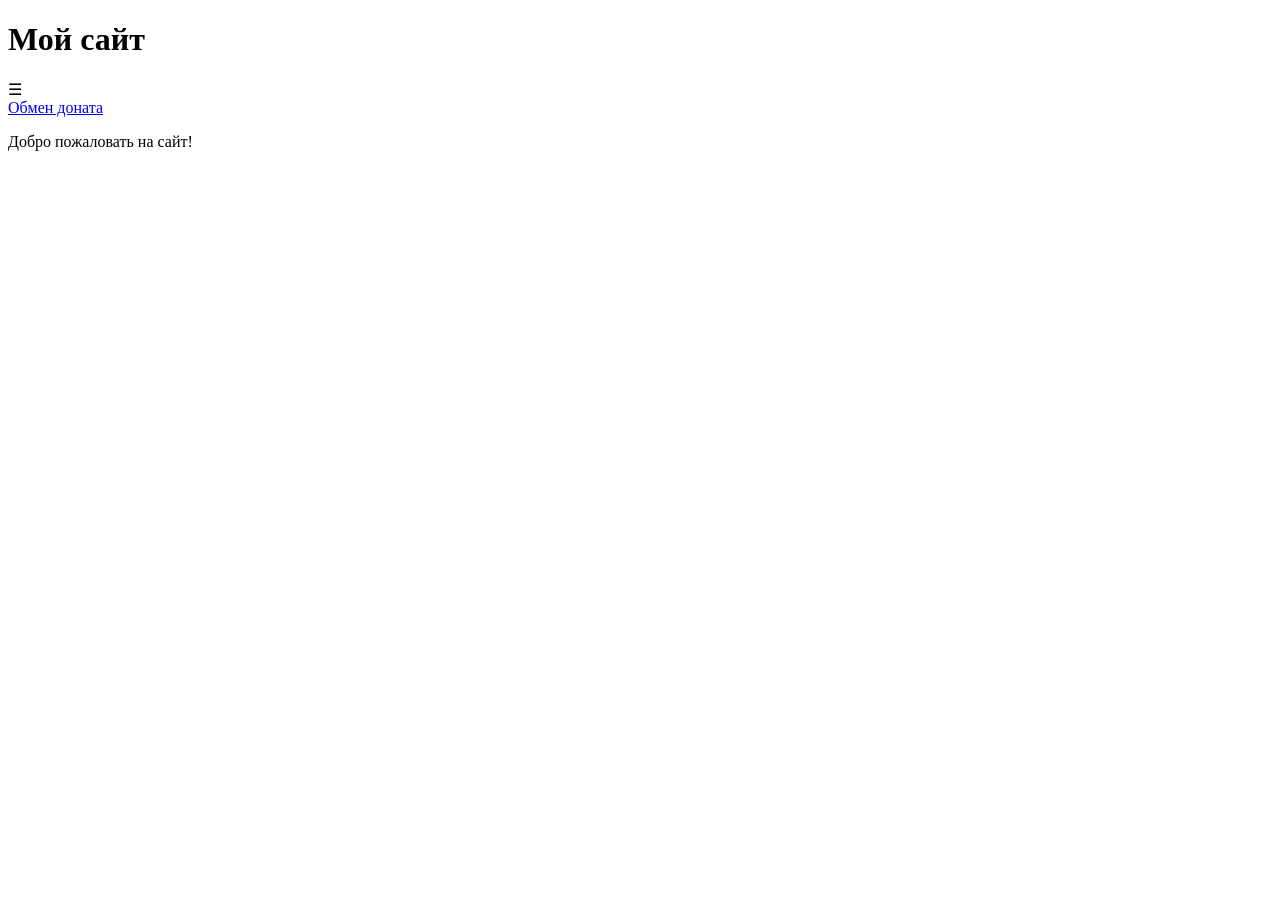
==== index.html @ e814c1aa "Create index.html" ====
<!DOCTYPE html>
<html lang="ru">
<head>
    <meta charset="UTF-8">
    <meta name="viewport" content="width=device-width, initial-scale=1.0">
    <title>Мой сайт</title>
    <link rel="stylesheet" href="style.css">
</head>
<body>
    <header>
        <h1>Мой сайт</h1>
        <div class="menu-icon" onclick="toggleMenu()">☰</div>
        <nav id="menu">
            <a href="shop.html">Обмен доната</a>
            <!-- можно добавить другие разделы сюда -->
        </nav>
    </header>

    <main>
        <p>Добро пожаловать на сайт!</p>
    </main>

    <script>
        function toggleMenu() {
            document.getElementById('menu').classList.toggle('active');
        }
    </script>
</body>
</html>
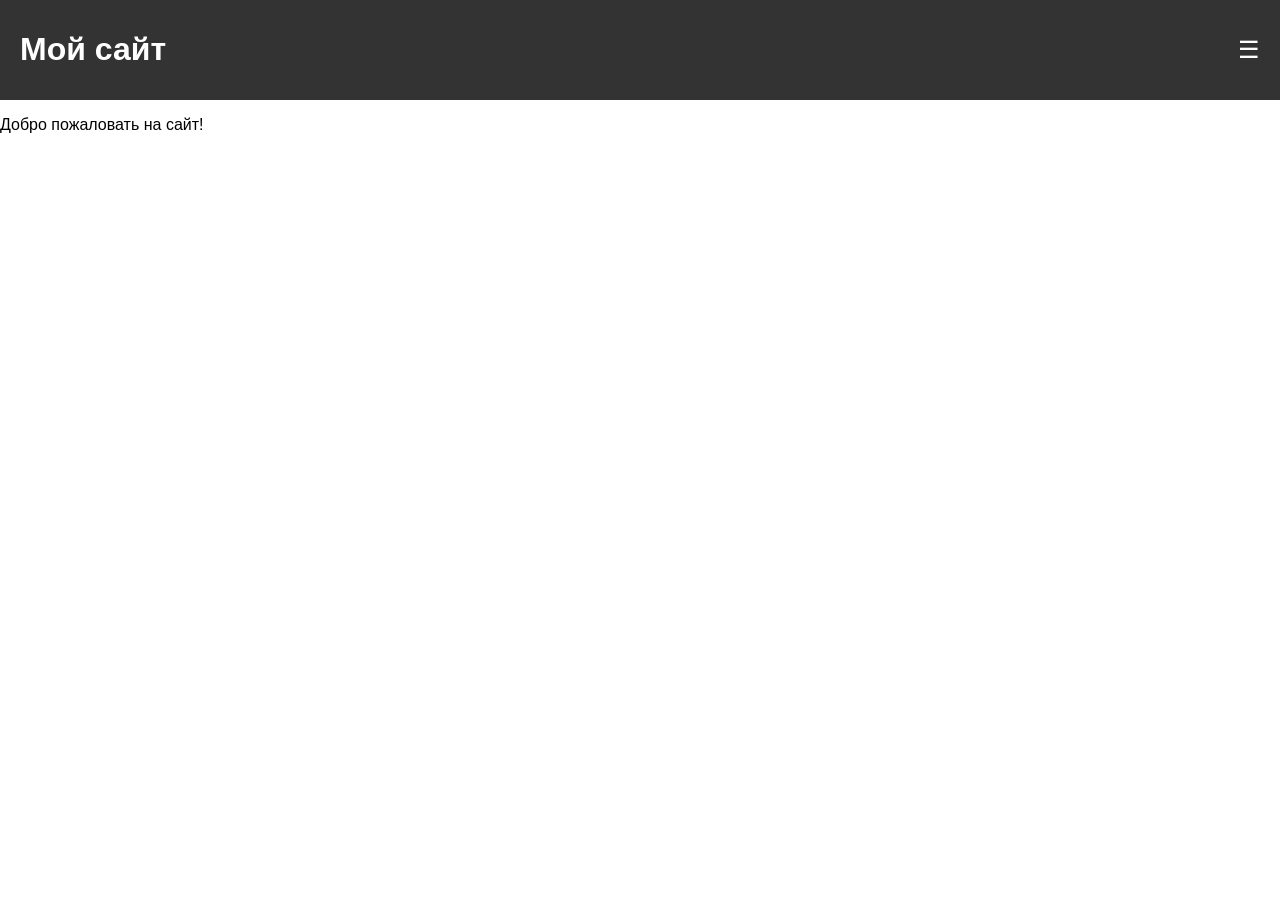
==== commit 57642f77: "Update index.html" ====
--- a/index.html
+++ b/index.html
@@ -12,7 +12,6 @@
         <div class="menu-icon" onclick="toggleMenu()">☰</div>
         <nav id="menu">
             <a href="shop.html">Обмен доната</a>
-            <!-- можно добавить другие разделы сюда -->
         </nav>
     </header>
 
@@ -20,10 +19,6 @@
         <p>Добро пожаловать на сайт!</p>
     </main>
 
-    <script>
-        function toggleMenu() {
-            document.getElementById('menu').classList.toggle('active');
-        }
-    </script>
+    <script src="script.js"></script>
 </body>
 </html>
--- a/style.css
+++ b/style.css
@@ -0,0 +1,34 @@
+body {
+    font-family: Arial, sans-serif;
+    margin: 0;
+    padding: 0;
+}
+
+header {
+    display: flex;
+    justify-content: space-between;
+    align-items: center;
+    background: #333;
+    color: white;
+    padding: 10px 20px;
+}
+
+.menu-icon {
+    cursor: pointer;
+    font-size: 24px;
+}
+
+nav {
+    display: none;
+    flex-direction: column;
+    gap: 10px;
+}
+
+nav.active {
+    display: flex;
+}
+
+nav a {
+    color: white;
+    text-decoration: none;
+}
